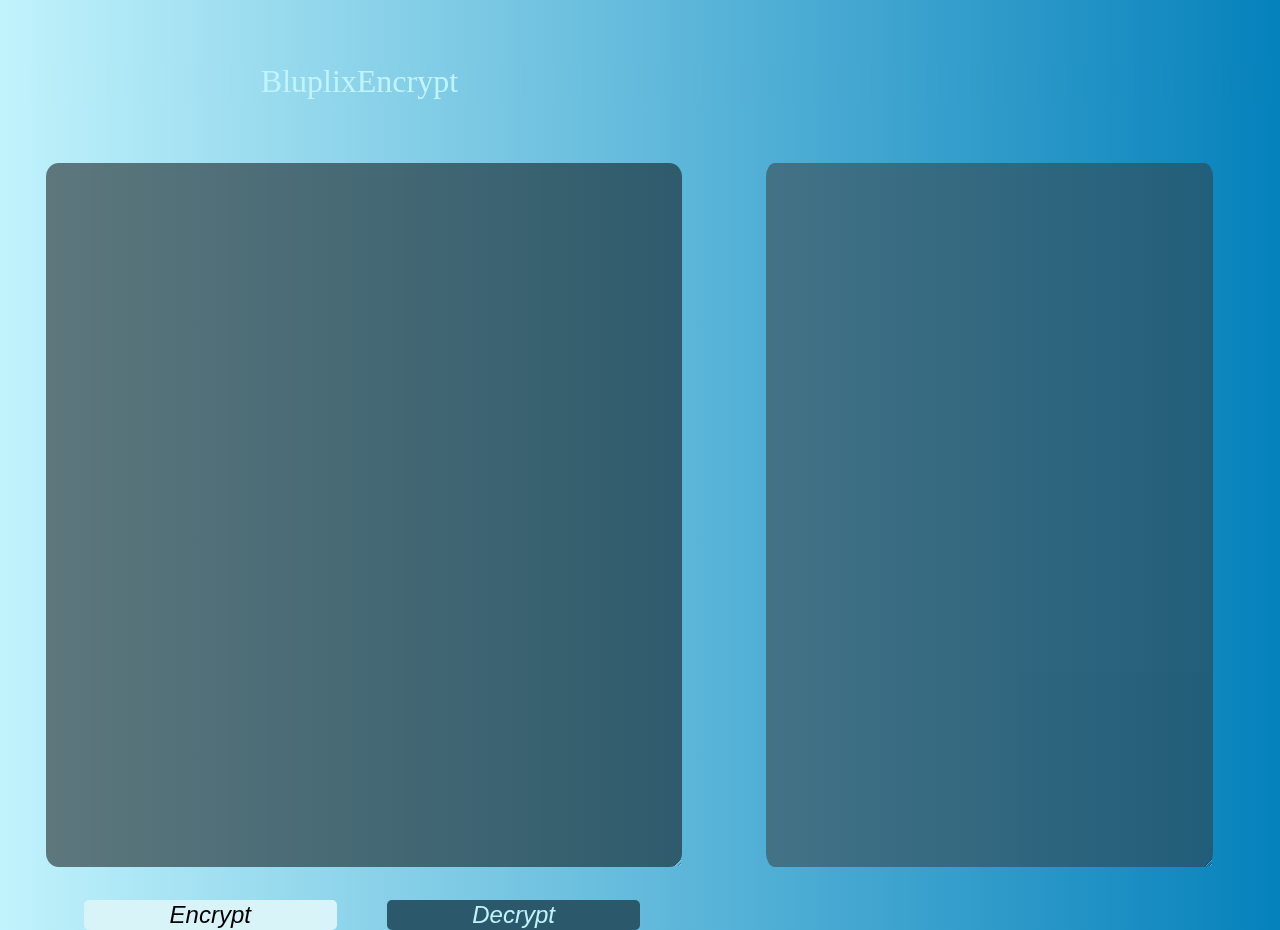
==== index.html @ ea79b435 "main" ====
<!DOCTYPE html>
<html lang = "en">
<head>
     <meta charset = "UTF-8">
     <link rel="stylesheet" href="style1.css">
     <title>Encrypt1</title>
     <script type="text/javascript"src="script1.js"></script>
</head>


<body>
     <header>BluplixEncrypt </header>
     <main>
          <section>
               <div>
               <textarea class="textEncrypt"  id="textEncrypt" cols="30" rows="10"></textarea>
               <button class="buttonEncrypt" type="button" id="buttonEncrypt" >Encrypt</button>
               <button class="buttonDecrypt" type="button" id="buttonDecrypt" >Decrypt</button>
        
               
               
          </div>
  
               </section>
               
               <section>
                    <textarea class="message"  id="message" cols="30" rows="10"></textarea>
                    
               </section>
          </main>
            
     </body>
     <script>
          var button1 = document.querySelector("#buttonEncrypt");
          button1.onclick = encryptAll;
          var button2 = document.querySelector("#buttonDecrypt");
          button2.onclick = decryptAll;
         

          
        
     </script>
       
     </html>
---- style1.css ----
header{
    text-align:left;
    margin-left: 20%;
    color: rgb(193, 243, 252);
    font-size: 200%;
    margin-top: 5%;
}
body{
    background: linear-gradient(to right, rgb(193, 243, 252), rgb(5, 129, 187));
   
    
    backdrop-filter:  blur(8px)
  
  }
  
 

.textEncrypt{

    width: 50%;
    height: 700px;
    background-color: #000 ;
    color: #fff;
    opacity: .5;
    position: absolute;
    text-transform: lowercase;
    margin-top: 5%;
    border: none;
    border-radius: 2%;
    margin-left: 3%;
    text-align: start;
    font-size: 200%;
    background-color: transparent 80%;
    
}


.textEncrypt:focus {
    outline:none
}

    main{
        display: flex
    }

.message{
    width: 35%;
    height: 700px;
    background-color: rgb(53, 53, 53) ;
    color: #fff;
    opacity: .5;
    position: absolute;
    margin-left: 60%;
    border-radius: 2%;
    margin-top: 5%;
    border: none;
    
    
}
.message:focus{
    outline: none;
}

.buttons{

    display: flex;
}

.buttonEncrypt{
    width: 20%;
    cursor:pointer;
    position: absolute;
    border-radius: 5px;
    margin-left: 6%;
    margin-top: 800px;
    border: none;
    font-style: oblique;
    font-size: 150%;
    background-color: rgb(216, 244, 248);
    
}
.buttonDecrypt{
   
    width: 20%;
    cursor:pointer;
    position: absolute;
    border-radius: 5px;
    margin-left: 30%;
    margin-top: 800px;
    border: none;
    font-style: oblique;
    font-size: 150%;
    color: rgb(193, 243, 252);
    background-color: rgb(43, 89, 107);

}
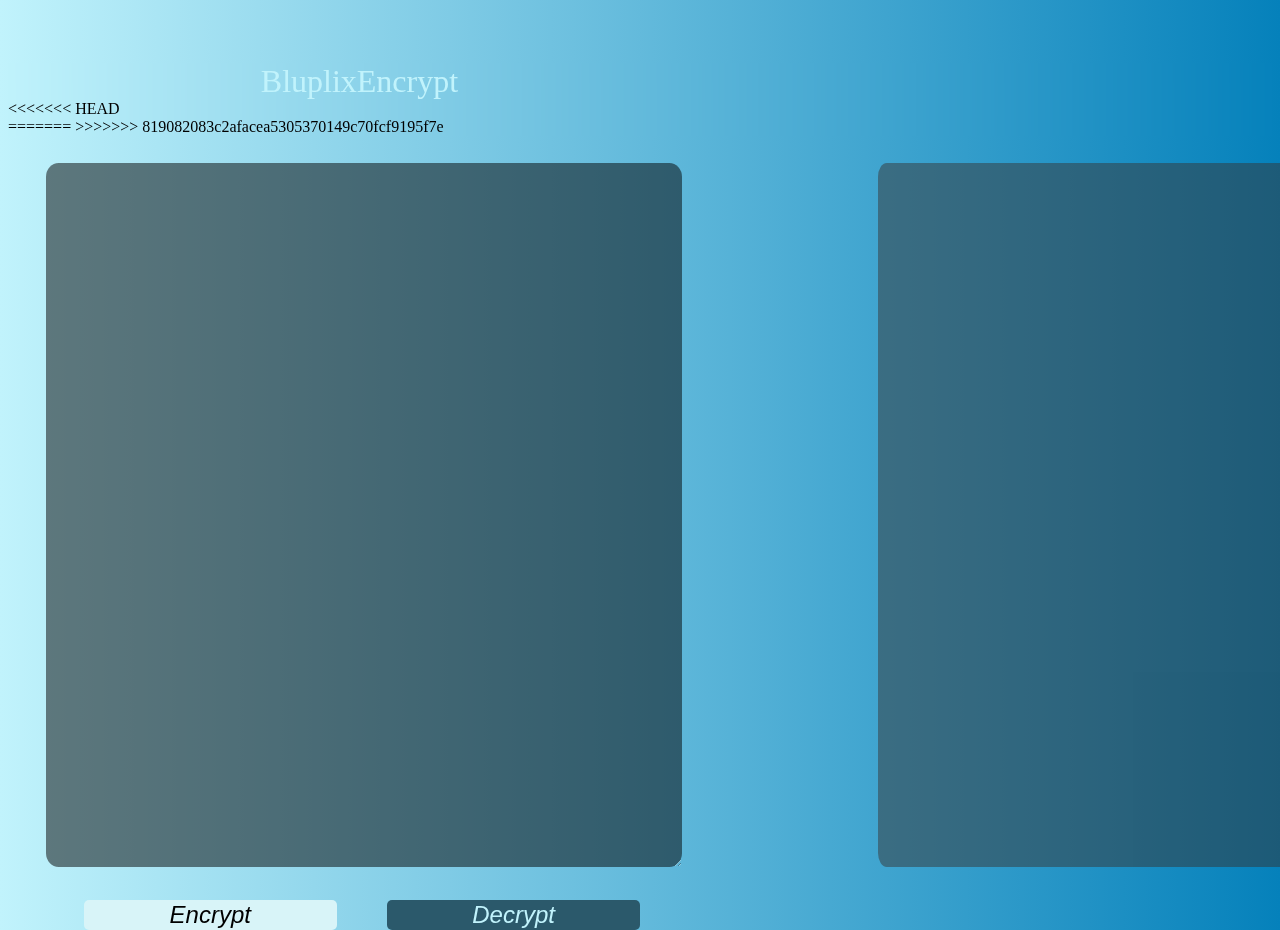
==== commit 670e93a0: "nuevo tres" ====
--- a/index.html
+++ b/index.html
@@ -1,10 +1,11 @@
 <!DOCTYPE html>
-<html lang = "en">
+<html lang="en">
+
 <head>
-     <meta charset = "UTF-8">
+     <meta charset="UTF-8">
      <link rel="stylesheet" href="style1.css">
      <title>Encrypt1</title>
-     <script type="text/javascript"src="script1.js"></script>
+     <script type="text/javascript" src="script1.js"></script>
 </head>
 
 
@@ -13,36 +14,36 @@
      <main>
           <section>
                <div>
-               <textarea class="textEncrypt"  id="textEncrypt" cols="30" rows="10"></textarea>
-               <button class="buttonEncrypt" type="button" id="buttonEncrypt" >Encrypt</button>
-               <button class="buttonDecrypt" type="button" id="buttonDecrypt" >Decrypt</button>
-        
-               
-               
-          </div>
-  
-               </section>
-               
-               <section>
-                    <textarea class="message"  id="message" cols="30" rows="10"></textarea>
-                    
-               </section>
-          </main>
-            
-     </body>
-     <script>
-          var button1 = document.querySelector("#buttonEncrypt");
-          button1.onclick = encryptAll;
-          var button2 = document.querySelector("#buttonDecrypt");
-          button2.onclick = decryptAll;
-         
-
-          
-        
-     </script>
-       
-     </html> 
+                    <textarea class="textEncrypt" id="textEncrypt" cols="30" rows="10"></textarea>
+                    <button class="buttonEncrypt" type="button" id="buttonEncrypt">Encrypt</button>
+                    <button class="buttonDecrypt" type="button" id="buttonDecrypt">Decrypt</button>
 
 
 
-   +<<<<<<< HEAD
+               </div>
+
+          </section>
+
+          <section>
+               <textarea class="message" id="message" cols="30" rows="10"></textarea>
+
+          </section>
+     </main>
+
+</body>
+<script>
+     var button1 = document.querySelector("#buttonEncrypt");
+     button1.onclick = encryptAll;
+     var button2 = document.querySelector("#buttonDecrypt");
+     button2.onclick = decryptAll;
+
+
+
+
+</script>
+
+</html>
+=======
+   
+>>>>>>> 819082083c2afacea5305370149c70fcf9195f7e
--- a/style1.css
+++ b/style1.css
@@ -1,28 +1,25 @@
-
-
-
-header{
-    text-align:left;
+header {
+    text-align: left;
     margin-left: 20%;
     color: rgb(193, 243, 252);
     font-size: 200%;
     margin-top: 5%;
 }
-body{
+
+body {
     background: linear-gradient(to right, rgb(193, 243, 252), rgb(5, 129, 187));
-   
-    
-    backdrop-filter:  blur(8px)
-  
-  }
-  
- 
 
-.textEncrypt{
+
+    backdrop-filter: blur(8px)
+}
+
+
+
+.textEncrypt {
 
     width: 50%;
     height: 700px;
-    background-color: #000 ;
+    background-color: #000;
     color: #fff;
     opacity: .5;
     position: absolute;
@@ -34,22 +31,22 @@
     text-align: start;
     font-size: 200%;
     background-color: transparent 80%;
-    
+
 }
 
 
 .textEncrypt:focus {
-    outline:none
+    outline: none
 }
 
-    main{
-        display: flex
-    }
+main {
+    display: flex
+}
 
-.message{
+.message {
     width: 35%;
     height: 700px;
-    background-color: rgb(53, 53, 53) ;
+    background-color: rgb(53, 53, 53);
     color: #fff;
     opacity: .5;
     position: absolute;
@@ -57,21 +54,22 @@
     border-radius: 2%;
     margin-top: 5%;
     border: none;
-    
-    
+
+
 }
-.message:focus{
+
+.message:focus {
     outline: none;
 }
 
-.buttons{
+.buttons {
 
     display: flex;
 }
 
-.buttonEncrypt{
+.buttonEncrypt {
     width: 20%;
-    cursor:pointer;
+    cursor: pointer;
     position: absolute;
     border-radius: 5px;
     margin-left: 6%;
@@ -80,12 +78,13 @@
     font-style: oblique;
     font-size: 150%;
     background-color: rgb(216, 244, 248);
-    
+
 }
-.buttonDecrypt{
-   
+
+.buttonDecrypt {
+
     width: 20%;
-    cursor:pointer;
+    cursor: pointer;
     position: absolute;
     border-radius: 5px;
     margin-left: 30%;
@@ -96,8 +95,4 @@
     color: rgb(193, 243, 252);
     background-color: rgb(43, 89, 107);
 
-}
-
-
-
-
+}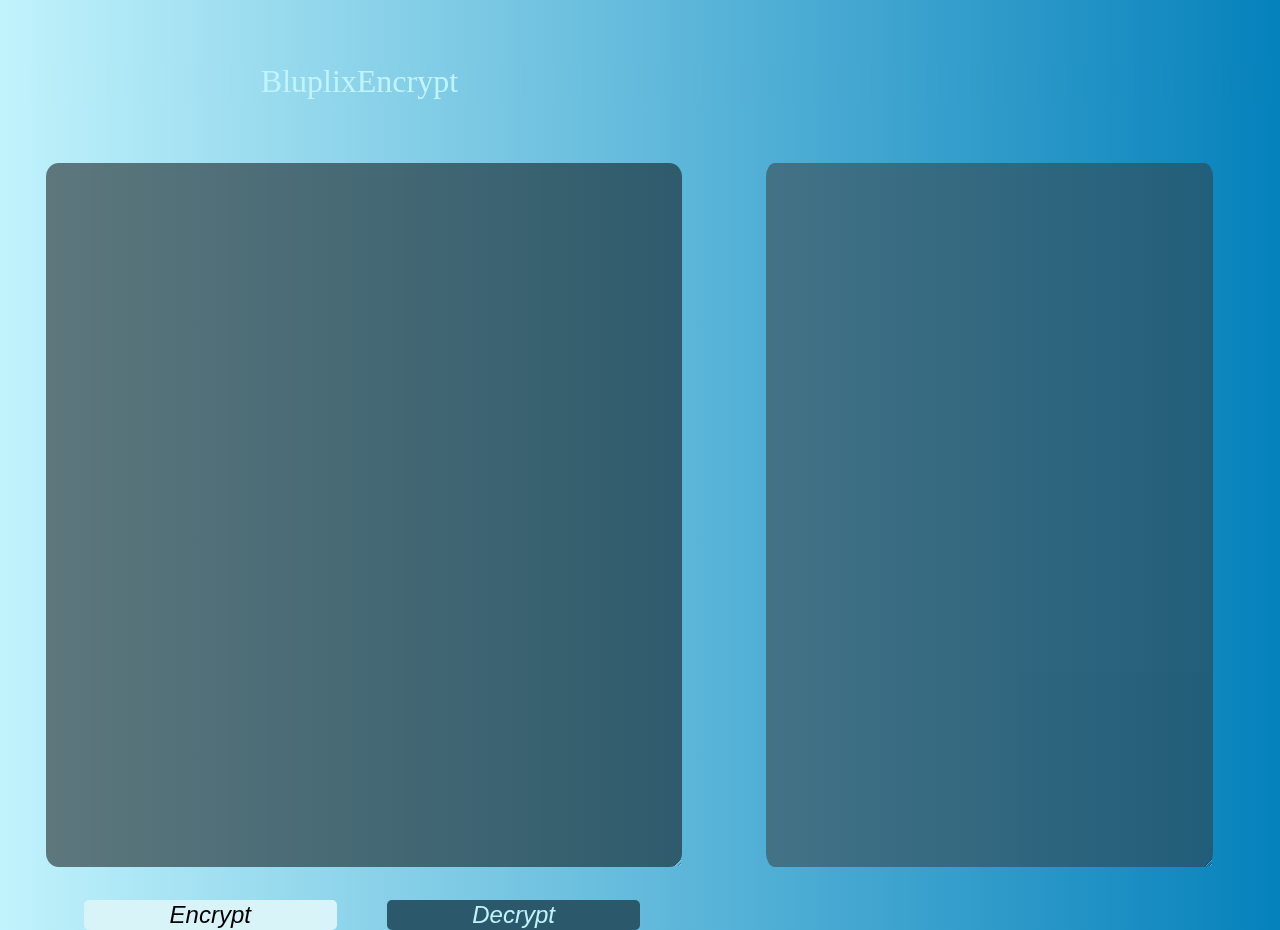
==== commit fd0e1022: "modified" ====
--- a/index.html
+++ b/index.html
@@ -20,7 +20,7 @@
 
 
 
-<<<<<<< HEAD
+                    
                </div>
 
           </section>
@@ -40,10 +40,6 @@
 
 
 
-
 </script>
 
-</html>
-=======
-   
->>>>>>> 819082083c2afacea5305370149c70fcf9195f7e
+</html>